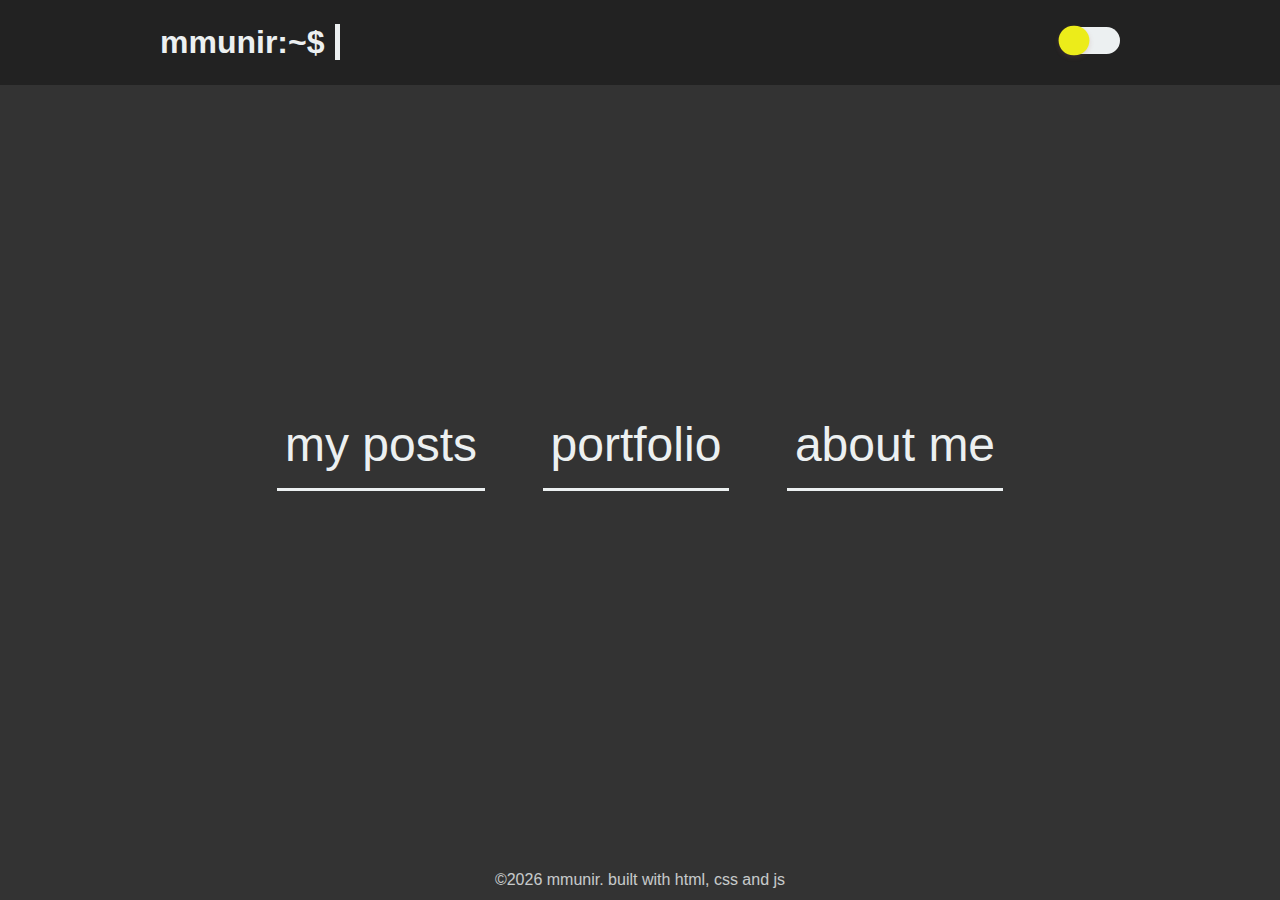
==== index.html @ ab36f018 "initial commit" ====
<!DOCTYPE html>
<html lang="en">
<head>
  <meta charset="UTF-8">
  <meta name="viewport" content="width=device-width, initial-scale=1.0">
  <link rel="stylesheet" href="./static/style/style_main.css">
  <link rel="stylesheet" href="./static/style/style_index.css">
  <title>{mmunir}</title>
</head>
<body class="spinner" onload="loadBody()">
  <div class="container">
    <header class="brand__container">
      <h4 class="brand"><a href="/">mmunir:~$</a></h4>
      <section class="theme">
        <input type="checkbox" class="theme__input" name="theme" id="theme" value="light">
      </section>
    </header>
    <main>
      <ul role="navigation" class="list__group">
        <li class="list__item"><a href="./views/posts.html">my posts</a></li>
        <li class="list__item"><a href="./views/portfolio.html">portfolio</a></li>
        <li class="list__item"><a href="./views/aboutme.html">about me</a></li>
      </ul>
    </main>
    <footer class="footer">&copy;<span id="year"></span> mmunir. built with html, css and js</footer>
  </div>
  <script src="./static/script/script.js"></script>
</body>
</html>
---- static/style/style_main.css ----
:root {
  --bg-color-primary: #333;
  --bg-color-secondary: #ecec1a;
  --bg-color-tertiary: #666;
  --navbar-bg: #222;
  --navbar-color: #ecf0f1;
  --text-color-primary: #ecf0f1;
  --text-color-secondary: #222;
}

::selection {
  background-color: var(--bg-color-secondary);
  color: var(--text-color-secondary);
}

* {
  margin: 0;
  padding: 0;
  box-sizing: border-box;
}

body {
  font-family: 'Avenir', Helvetica, Arial, sans-serif;
  color: var(--text-color-primary);
  background-color: var(--bg-color-primary);
}

body.light {
  background-color: var(--text-color-primary);
  color: var(--text-color-secondary);
}

.container {
  font-size: 1rem;
  display: none;
  flex-direction: column;
  align-items: stretch;
  position: relative;
  min-height: 100vh;
  transition: .5s;
}


.brand__container {
  flex-direction: row;
  display: flex;
  color: var(--text-color-secondary);
  justify-content: space-between;
  align-items: center;
  padding: 1.5rem 10rem 1.5rem 10rem;
  background-color: var(--navbar-bg);
  width: 100%;
}

.brand {
  font-size: 2rem;
}

.brand a {
  position: relative;
  text-decoration: none;
  color: var(--navbar-color);
}

.brand a::after {
  content: '';
  position: absolute;
  right: -1rem;
  width: 1px;
  height: 100%;
  border-right: 5px solid var(--text-color-primary);
  animation: blink 1.5s infinite ease;
}

input[type="checkbox"] {
  position: relative;
  height: 2em;
  width: 60px;
  -webkit-appearance: none;
  appearance: none;
  background-color: var(--navbar-color);
  outline: none;
  border-radius: 20px;
  box-shadow: inset 0 0 5px rgba(255, 255, 255, 0.2);
  transition: .5s;
}

input:checked[type="checkbox"] {
  background-color: var(--bg-color-tertiary);
}

input[type="checkbox"]::before {
  content: '';
  position: absolute;
  width: 28px;
  height: 2em;
  background-color: var(--bg-color-secondary);
  border-radius: 20px;
  top: 0;
  left: 0;
  transform: scale(1.1);
  box-shadow: 0 2px 5px rgba(153, 88, 88, 0.2);
  transition: .5s;
}

input:checked[type="checkbox"]::before {
  left: 30px;
}

.page__title {
  text-align: center;
  font-size: 2.5rem;
  font-weight: 200;
  margin: 2rem 0;
}

.content__article {
  margin: 0 auto;
  width: 50%;
  font-size: 1.1rem;
  display: flex;
  flex-direction: column;
  justify-content: center;
  align-items: flex-start;
  line-height: 1.6em;
}

main {
  flex-grow: 1;
}

hr {
  width: 20%;
  margin: 0 auto;
  margin-top: 2rem;
  opacity: .9;
}

.bottom-menu {
  width: 60%;
  height: 2.5rem;
  line-height: 2.5rem;
  margin: 2rem auto;
  display: flex;
  flex-direction: row;
  justify-content: center;
  list-style-type: none;
  padding-bottom: 2.5rem;
}

.bottom-menu li {
  margin: 0 1rem;
}

.bottom-menu li a {
  text-decoration: none;
  color: inherit;
}

.footer {
  width: 100%;
  flex-shrink: 0;
  height: 2.5rem;
  line-height: 2.5rem;
  text-align: center;
  opacity: .8;
}

/* Spinner */

.spinner::before {
  content: "";
  position: absolute;
  top: 50%;
  left: 50%;
  height: 5rem;
  width: 5rem;
  margin-top: -30px;
  margin-left: -30px;
  border-radius: 50%;
  border: 3px solid transparent;
  border-top-color: var(--bg-color-secondary);
  border-bottom-color: var(--bg-color-secondary);
  animation: spinner .7s ease infinite;
  z-index: 99999;
}

@keyframes spinner {
  to {
    transform: rotate(360deg);
  }
}

@keyframes blink {
  0% {
    opacity: 0;
  }
  20% {
    opacity: 0;
  }
  40% {
    opacity: 0;
  }
  60% {
    opacity: 0;
  }
  80% {
    opacity: 1;
  }
  90% {
    opacity: 1;
  }
  100% {
    opacity: 1;
  }
}

@media (max-width: 850px) {
  .brand__container {
    flex-direction: column;
    align-items: center;
  }

  .brand {
    margin-bottom: 1rem;
  }
  
  .content__article {
    width: 80%;
  }

  .bottom-menu li {
    margin: 0 .5rem;
  }
}
---- static/style/style_index.css ----
.list__group {
  font-size: 3rem;
  display: flex;
  flex-direction: row;
  justify-content: center;
  align-items: flex-start;
  position: absolute;
  top: 50%;
  left: 50%;
  transform: translate(-50%, -50%);
  margin: 0 auto;
  width: 100%;
}

.list__item {
  list-style: none;
  margin: 0 1.8rem;
  padding: 0 0 .5rem 0;
  transition: .5s;
  border-bottom: 3px solid var(--text-color-primary);
}

.list__item a {
  position: relative;
  color: inherit;
  display: block;
  text-decoration: none;
  padding: .5rem;
  overflow: hidden;
  transition-delay: .2s;
}

.list__group .list__item a::before {
  content: '';
  position: absolute;
  top: calc(50% - .5px);
  left: -100%;
  width: 100%;
  height: 4px;
  background-color: var(--bg-color-secondary);
  transition: .5s ;
}

.list__group .list__item a:hover::before {
  padding-bottom: .3rem;
  animation: animate-border .5s linear forwards;
}

.list__item a:focus,
.list__item a:hover,
.list__item a:active {
  border-bottom: none;
  color: var(--text-color-secondary);
}

@keyframes animate-border {
  0% {
    top: calc(50% - .5px);
    left: -100%;
    height: 4px;
    z-index: 1;
  }
  50% {
    top: calc(50% - .5px);
    left: 0;
    height: 4px;
    z-index: 1;
  }
  100% {
    top: 0;
    left: 0;
    height: 100%;
    z-index: -1;
  }
}

@media (max-width: 850px) {
  .list__group {
    flex-direction: column;
    align-items: center;
  }

  .list__item {
    margin: 1.3rem 0;
  }
}
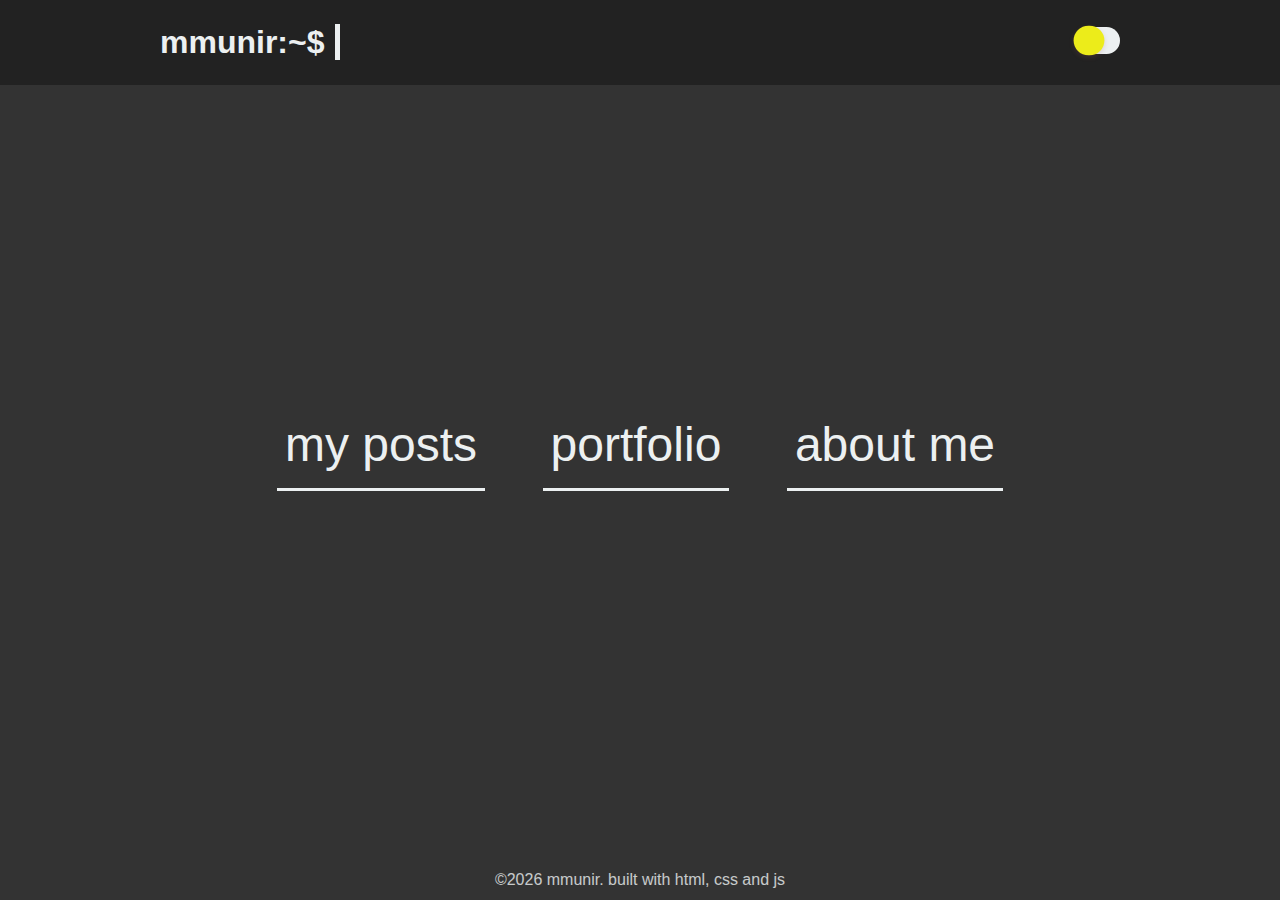
==== commit 37aa619c: "adding a new post" ====
--- a/index.html
+++ b/index.html
@@ -17,9 +17,9 @@
     </header>
     <main>
       <ul role="navigation" class="list__group">
-        <li class="list__item"><a href="./views/posts.html">my posts</a></li>
-        <li class="list__item"><a href="./views/portfolio.html">portfolio</a></li>
-        <li class="list__item"><a href="./views/aboutme.html">about me</a></li>
+        <li class="list__item"><a href="./posts.html">my posts</a></li>
+        <li class="list__item"><a href="./portfolio.html">portfolio</a></li>
+        <li class="list__item"><a href="./about.html">about me</a></li>
       </ul>
     </main>
     <footer class="footer">&copy;<span id="year"></span> mmunir. built with html, css and js</footer>
--- a/static/style/style_main.css
+++ b/static/style/style_main.css
@@ -75,7 +75,7 @@
 input[type="checkbox"] {
   position: relative;
   height: 2em;
-  width: 60px;
+  width: 45px;
   -webkit-appearance: none;
   appearance: none;
   background-color: var(--navbar-color);
@@ -104,7 +104,7 @@
 }
 
 input:checked[type="checkbox"]::before {
-  left: 30px;
+  left: 20px;
 }
 
 .page__title {
